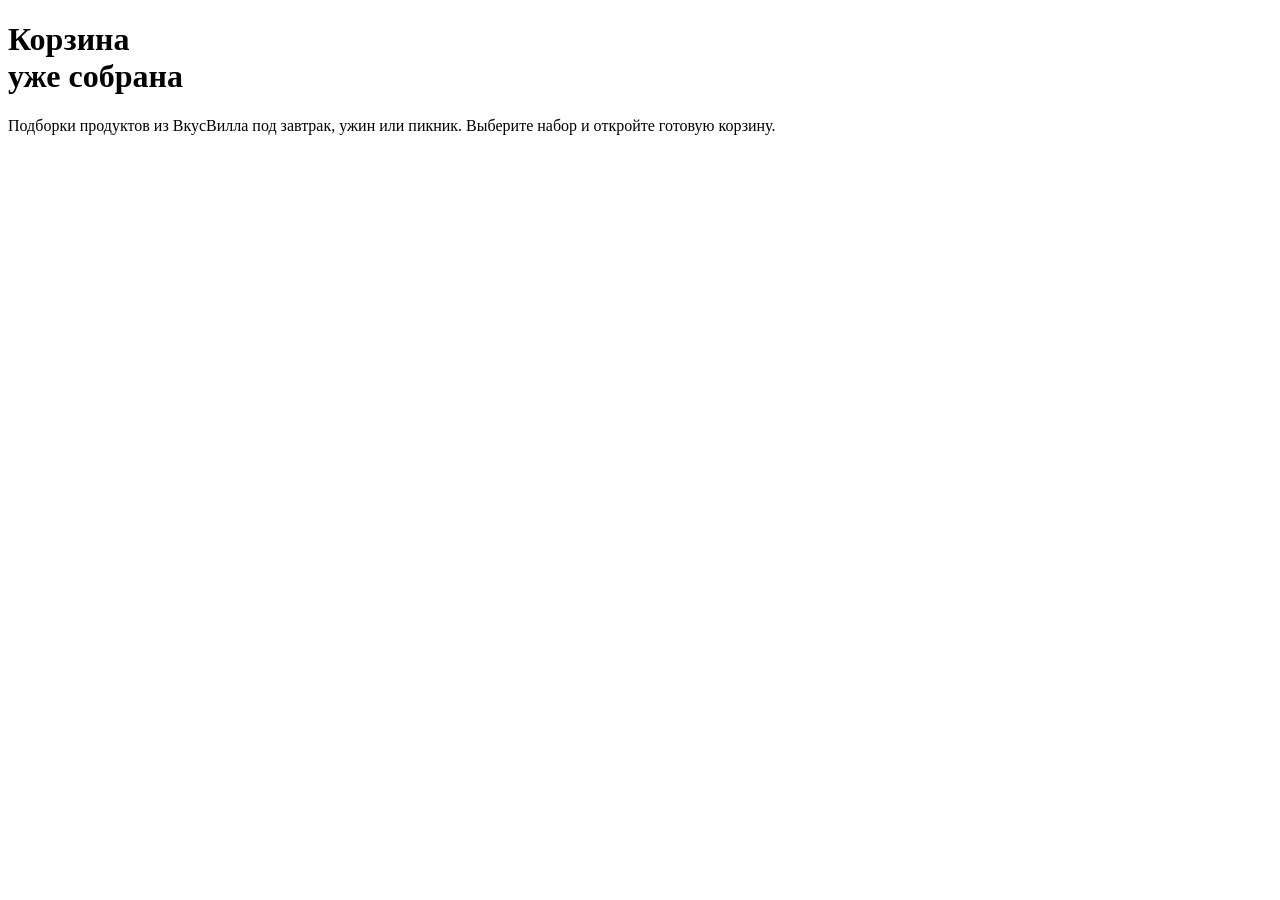
==== practices/practice_04/vkusvill-collections/app/static/index.html @ 517e452b "practice 4: ai-review and vkusvill-collections projects with agent setup AGENTS.md, TDD/frontend-des" ====
<!doctype html>
<html lang="ru">
<head>
  <meta charset="utf-8">
  <meta name="viewport" content="width=device-width, initial-scale=1">
  <title>Подборки продуктов</title>
  <link rel="icon" href="data:image/svg+xml,%3Csvg xmlns='http://www.w3.org/2000/svg' viewBox='0 0 32 32'%3E%3Crect width='32' height='32' rx='7' fill='%232F6B3A'/%3E%3Cpath d='M11 9h15v14H11l-6-7z' fill='%23FFD84D'/%3E%3Ccircle cx='12' cy='16' r='2' fill='%232F6B3A'/%3E%3C/svg%3E">
  <link rel="preconnect" href="https://fonts.googleapis.com">
  <link rel="preconnect" href="https://fonts.gstatic.com" crossorigin>
  <link rel="stylesheet" href="https://fonts.googleapis.com/css2?family=Onest:wght@400;500;700;900&family=IBM+Plex+Mono:wght@400;600&display=swap">
  <link rel="stylesheet" href="/static/styles.css">
</head>
<body>
  <header class="hero">
    <div class="hero-text">
      <h1>Корзина<br>уже собрана</h1>
      <p class="lead">Подборки продуктов из ВкусВилла под завтрак, ужин или пикник. Выберите набор и откройте готовую корзину.</p>
    </div>
    <div class="printer" aria-live="polite">
      <div class="printer-slot" aria-hidden="true"></div>
      <button class="receipt receipt-hero" id="hero-receipt" type="button" hidden></button>
    </div>
  </header>

  <main>
    <nav class="chips" id="categories" aria-label="Категории"></nav>
    <p class="status" id="status" role="status"></p>
    <ul class="grid" id="grid"></ul>
  </main>

  <dialog class="sheet" id="details" aria-labelledby="details-title">
    <button class="close" id="details-close" type="button" aria-label="Закрыть">×</button>
    <div class="receipt receipt-sheet">
      <p class="r-head" id="details-category"></p>
      <h2 id="details-title"></h2>
      <p class="r-meta" id="details-meta"></p>
      <ol class="r-lines" id="details-products"></ol>
      <div class="r-total">
        <span>Итого</span>
        <span class="tag tag-big" id="details-total"></span>
      </div>
      <section class="macros" aria-labelledby="macros-title">
        <h3 id="macros-title"><span id="details-kcal"></span> ккал</h3>
        <div class="macro-bar" id="details-macro-bar" aria-hidden="true"></div>
        <dl class="macro-legend" id="details-macros"></dl>
      </section>
      <svg class="barcode" id="details-barcode" aria-hidden="true"></svg>
    </div>
    <div class="actions">
      <a class="button primary" id="details-open" target="_blank" rel="noopener noreferrer">Открыть корзину во ВкусВилле</a>
      <button class="button" id="details-copy" type="button">Скопировать ссылку</button>
    </div>
    <p class="copied" id="details-copied" role="status"></p>
  </dialog>

  <template id="card-template">
    <li>
      <button class="card" type="button">
        <svg class="crate" viewBox="0 0 240 132" aria-hidden="true"></svg>
        <span class="card-body">
          <span class="card-category"></span>
          <span class="card-title"></span>
          <span class="card-meta"></span>
        </span>
        <span class="tag"></span>
      </button>
    </li>
  </template>

  <script src="/static/app.js"></script>
</body>
</html>
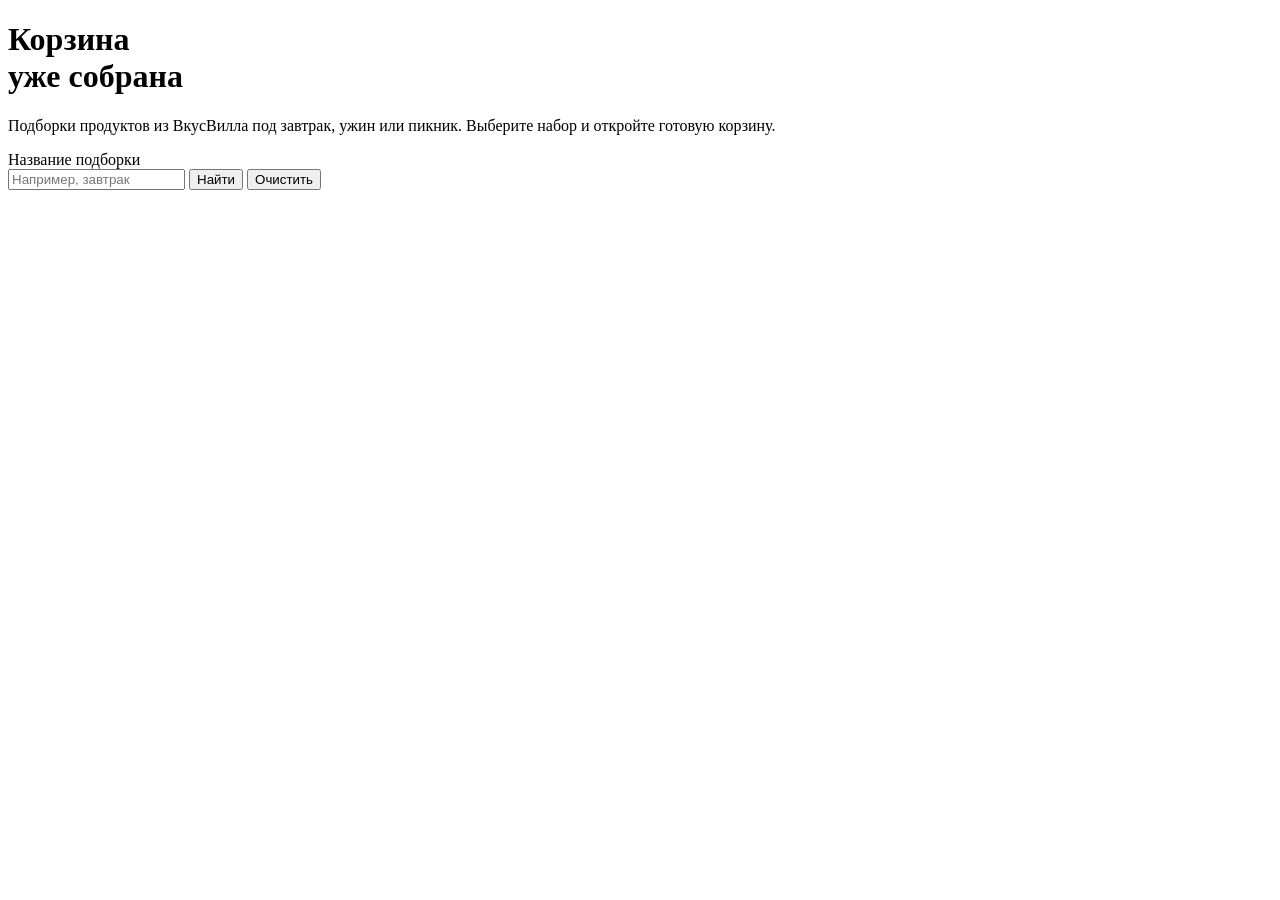
==== commit 47dc591b: "Homework 5: Spec Kit collection search with agreed UI and API contracts" ====
--- a/practices/practice_04/vkusvill-collections/app/static/index.html
+++ b/practices/practice_04/vkusvill-collections/app/static/index.html
@@ -23,6 +23,14 @@
   </header>
 
   <main>
+    <form class="search" id="search-form" role="search">
+      <label for="search-query">Название подборки</label>
+      <div class="search-controls">
+        <input id="search-query" type="search" placeholder="Например, завтрак" autocomplete="off">
+        <button class="button primary" type="submit">Найти</button>
+        <button class="button" id="search-clear" type="button">Очистить</button>
+      </div>
+    </form>
     <nav class="chips" id="categories" aria-label="Категории"></nav>
     <p class="status" id="status" role="status"></p>
     <ul class="grid" id="grid"></ul>
